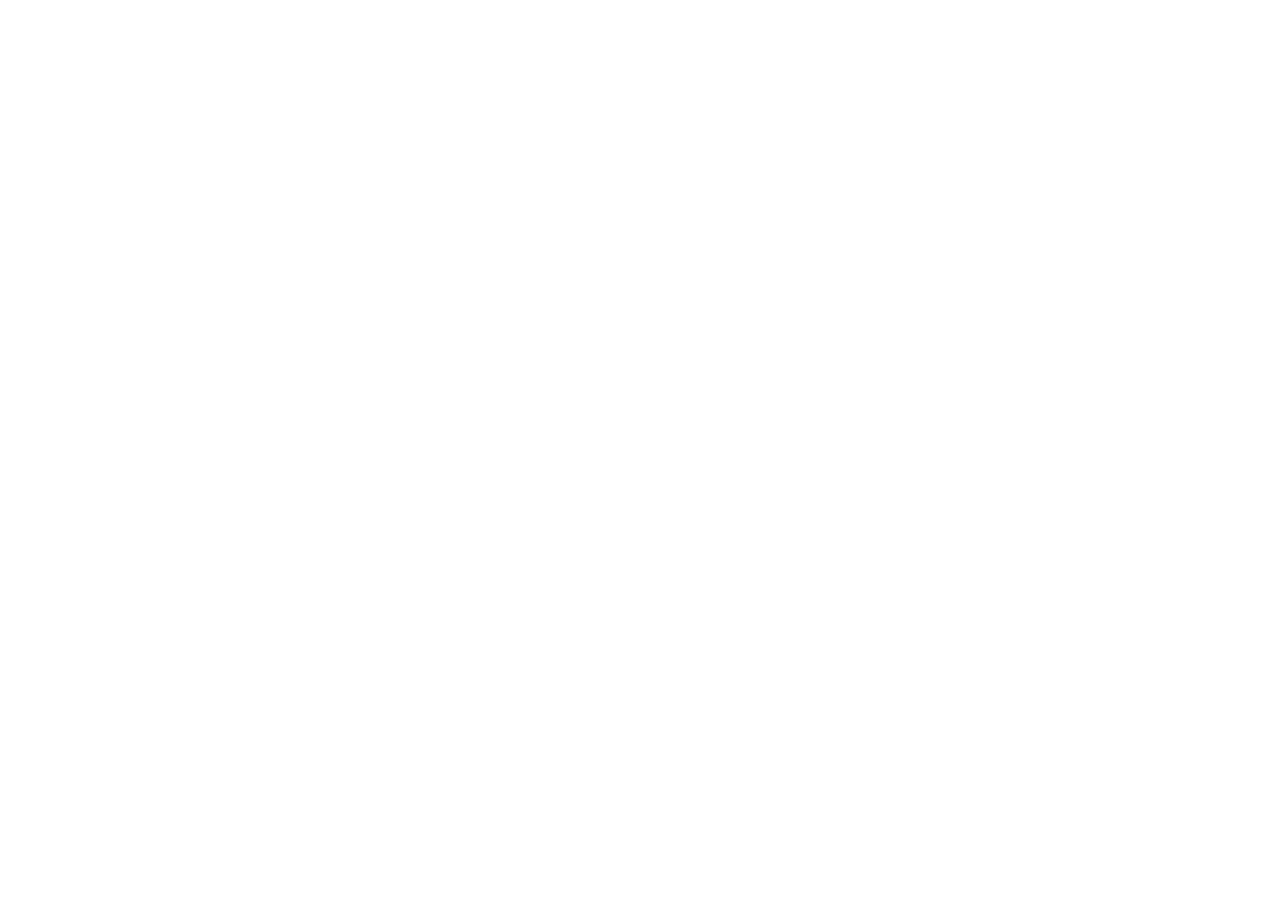
==== demos/chat/media/index.html @ 015b1e69 "Added chat app" ====
<!DOCTYPE html PUBLIC "-//W3C//DTD XHTML 1.0 Transitional//EN" "http://www.w3.org/TR/xhtml1/DTD/xhtml1-transitional.dtd">
<html xmlns="http://www.w3.org/1999/xhtml">
	<head>
		<meta http-equiv="Content-Type" content="text/html; charset=UTF-8" />
		<title>Comet Demo</title>
		<link href="/css/screen.css" rel="stylesheet" type="text/css" media="screen,projection" />
		<script type="text/javascript" src="/global/js/jquery-1.3.2.min.js" charset="utf-8"></script>
		<script type="text/javascript" src="/global/js/json2.js" charset="utf-8"></script>
		<script type="text/javascript" src="/global/js/comet.js" charset="utf-8"></script>
		<script type="text/javascript" src="/js/chat.js" charset="utf-8"></script>
	</head>
	<body>
	    <div id="container">
	        <div class="wrapper">
                <div id="row-3" class="clearfix"> 
                    <div> 
                        <ul class="items"> 
                        </ul> 
                    </div> 
                </div>
            </div>
        </div>
    </body>
</html>
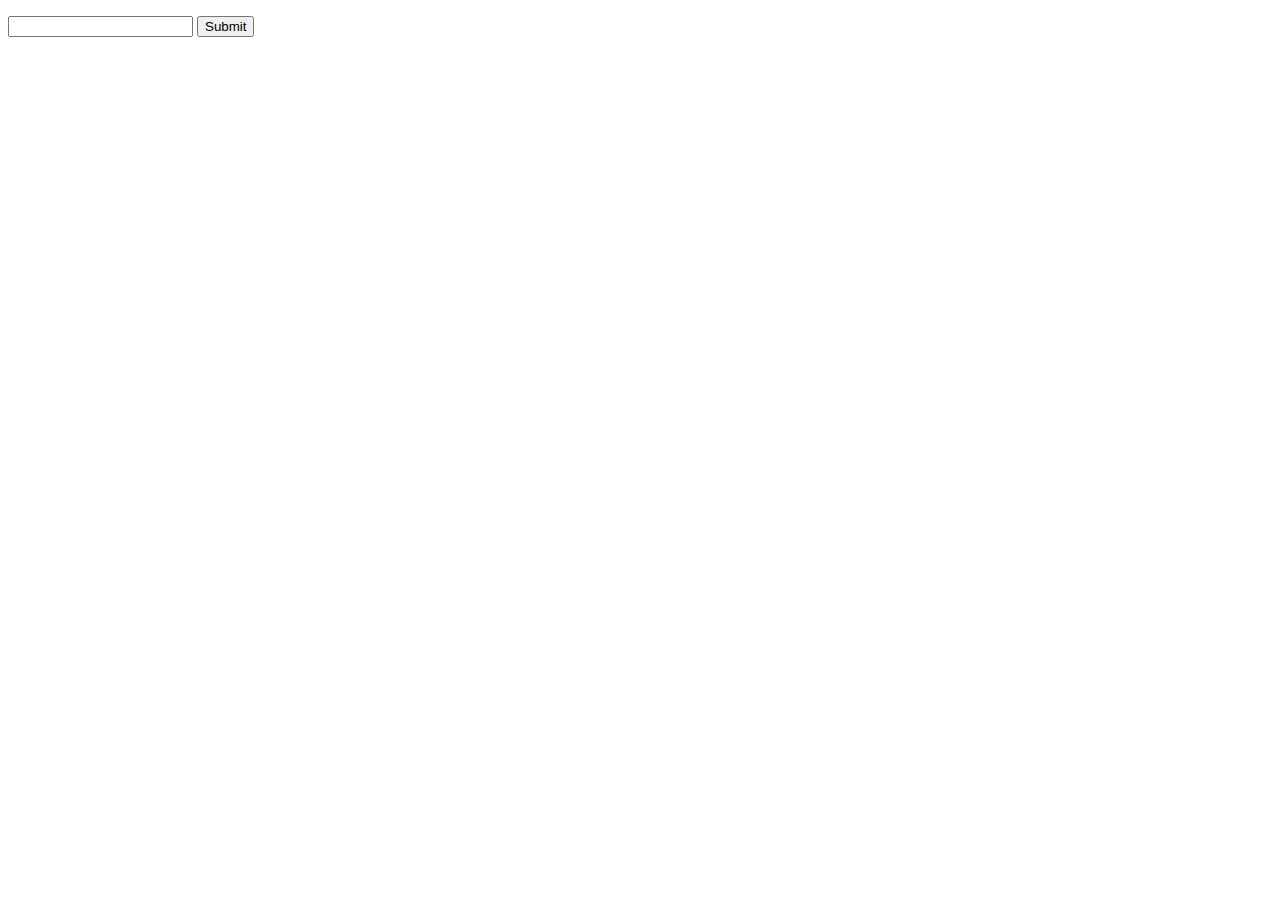
==== commit 8de4526a: "Fix stuff" ====
--- a/demos/chat/media/index.html
+++ b/demos/chat/media/index.html
@@ -1,22 +1,26 @@
 <!DOCTYPE html PUBLIC "-//W3C//DTD XHTML 1.0 Transitional//EN" "http://www.w3.org/TR/xhtml1/DTD/xhtml1-transitional.dtd">
 <html xmlns="http://www.w3.org/1999/xhtml">
-	<head>
-		<meta http-equiv="Content-Type" content="text/html; charset=UTF-8" />
-		<title>Comet Demo</title>
-		<link href="/css/screen.css" rel="stylesheet" type="text/css" media="screen,projection" />
-		<script type="text/javascript" src="/global/js/jquery-1.3.2.min.js" charset="utf-8"></script>
-		<script type="text/javascript" src="/global/js/json2.js" charset="utf-8"></script>
-		<script type="text/javascript" src="/global/js/comet.js" charset="utf-8"></script>
-		<script type="text/javascript" src="/js/chat.js" charset="utf-8"></script>
-	</head>
-	<body>
-	    <div id="container">
-	        <div class="wrapper">
-                <div id="row-3" class="clearfix"> 
-                    <div> 
-                        <ul class="items"> 
-                        </ul> 
-                    </div> 
+    <head>
+        <meta http-equiv="Content-Type" content="text/html; charset=UTF-8" />
+        <title>Comet Demo</title>
+        <link href="/css/screen.css" rel="stylesheet" type="text/css" media="screen,projection" />
+        <script type="text/javascript" src="/global/js/jquery-1.3.2.min.js" charset="utf-8"></script>
+        <script type="text/javascript" src="/global/js/json2.js" charset="utf-8"></script>
+        <script type="text/javascript" src="/global/js/comet.js" charset="utf-8"></script>
+        <script type="text/javascript" src="/js/chat.js" charset="utf-8"></script>
+    </head>
+    <body>
+        <div id="container">
+            <div class="wrapper">
+                <div id="row-3" class="clearfix">
+                    <div>
+                        <ul class="items">
+                        </ul>
+                    </div>
+                    <form action="" method="post" id="chat-input">
+                        <input id="message" type="text" />
+                        <input type="submit" />
+                    </form>
                 </div>
             </div>
         </div>
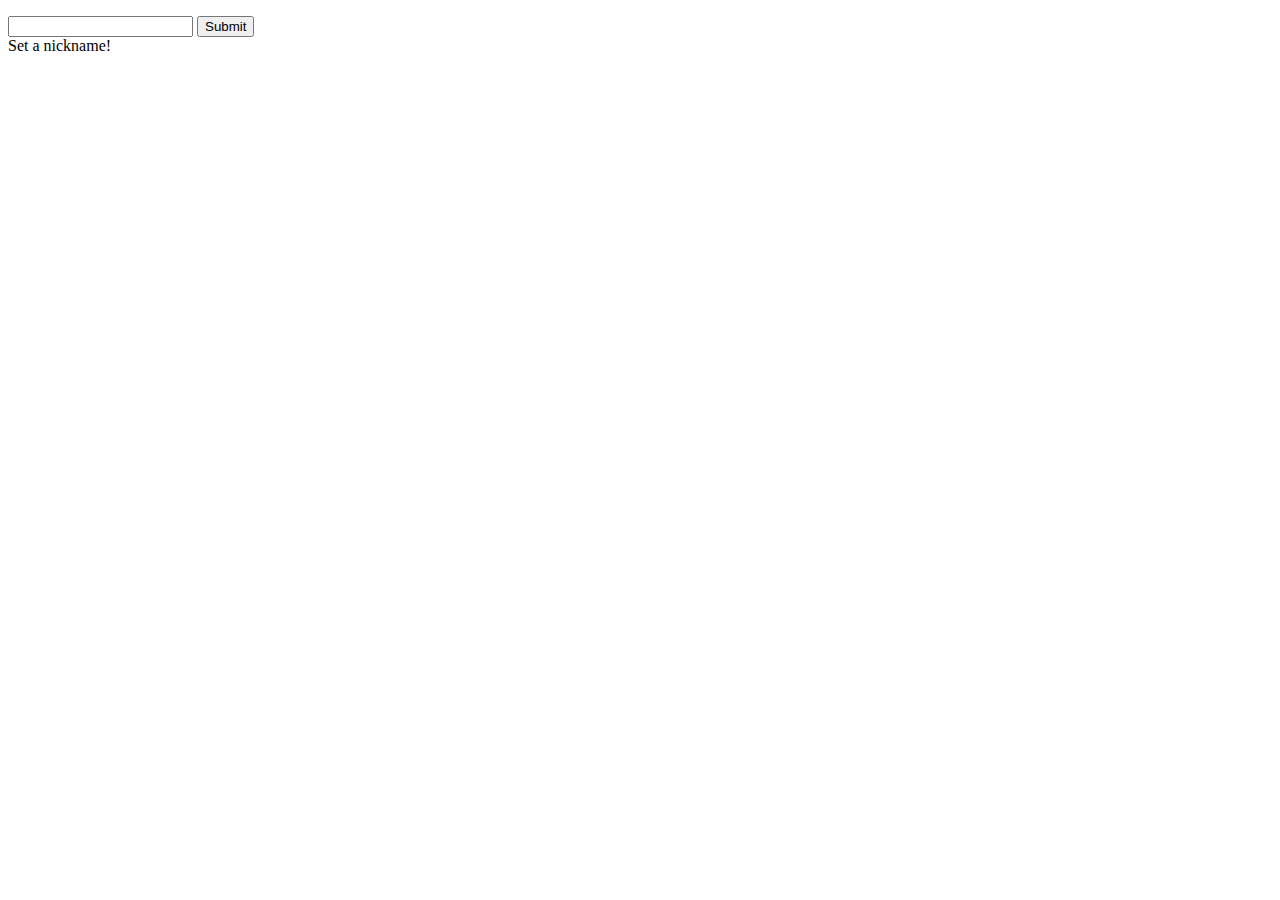
==== commit 6209fa2b: "handle usernames in chat" ====
--- a/demos/chat/media/index.html
+++ b/demos/chat/media/index.html
@@ -17,10 +17,11 @@
                         <ul class="items">
                         </ul>
                     </div>
-                    <form action="" method="post" id="chat-input">
+                    <form method="post" id="chat-input">
                         <input id="message" type="text" />
                         <input type="submit" />
                     </form>
+                    <a id="nick" ref="#">Set a nickname!</a>
                 </div>
             </div>
         </div>
